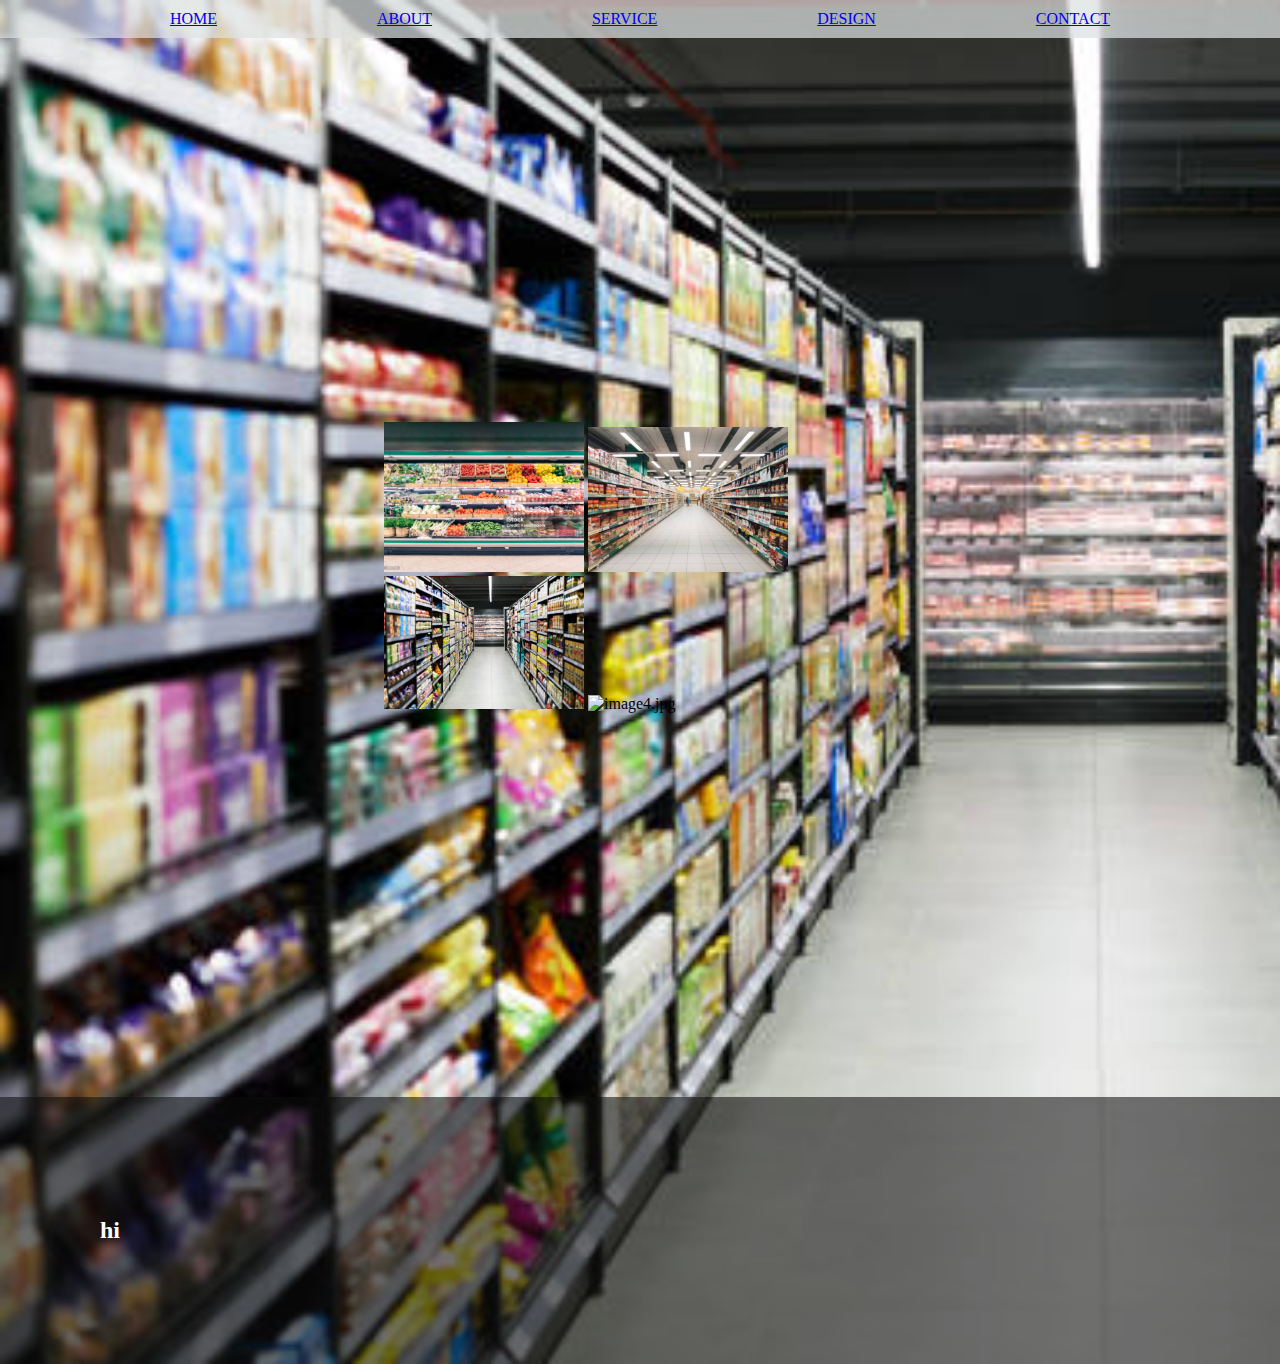
==== web.html @ 3a6fe0cd "initial push" ====
<!DOCTYPE html>
<html>

<head>
    <title>page</title>
    <link rel="stylesheet" href="web.css">
    <link rel="stylesheet" href="https://cdnjs.cloudflare.com/ajax/libs/font-awesome/6.5.1/css/all.min.css"
        integrity="sha512-DTOQO9RWCH3ppGqcWaEA1BIZOC6xxalwEsw9c2QQeAIftl+Vegovlnee1c9QX4TctnWMn13TZye+giMm8e2LwA=="
        crossorigin="anonymous" referrerpolicy="no-referrer" />
</head>

<body>
    <header>
        <a href="#home">HOME</a>
        <a href="#about">ABOUT</a>
        <a href="#service">SERVICE</a>
        <a href="#design">DESIGN</a>
        <a href="#contact">CONTACT</a>

    </header>
    <section>
        <img src="background2.jpg" alt="background2.jpg" width="200px">
        <img src="background3.jpg" alt="background3.jpg" width="200px">
        <img src="backgound1.jpg" alt="backgound1.jpg" width="200px">
        <img src="image4.jpg" alt="image4.jpg" width="200px">   
        

    </section>
    <footer>
        <h2>hi</h2>
    </footer>

</body>

</html>
---- web.css ----
body{
    background: url(backgound1.jpg);
    background-repeat: no-repeat;
    background-size:cover;
    margin:0%;
    padding:0%;

}
header{
    background-color:rgba(221, 225, 225, 0.726);
    padding: 10px;
    margin: 0px;
    display:flex;
    justify-content: center;
    justify-content: space-evenly;

}
section{
    padding: 30%;
}
footer{
    background-color: rgba(12, 13, 13, 0.566);
    color:white;
    margin: 0px;
    padding:100px
}
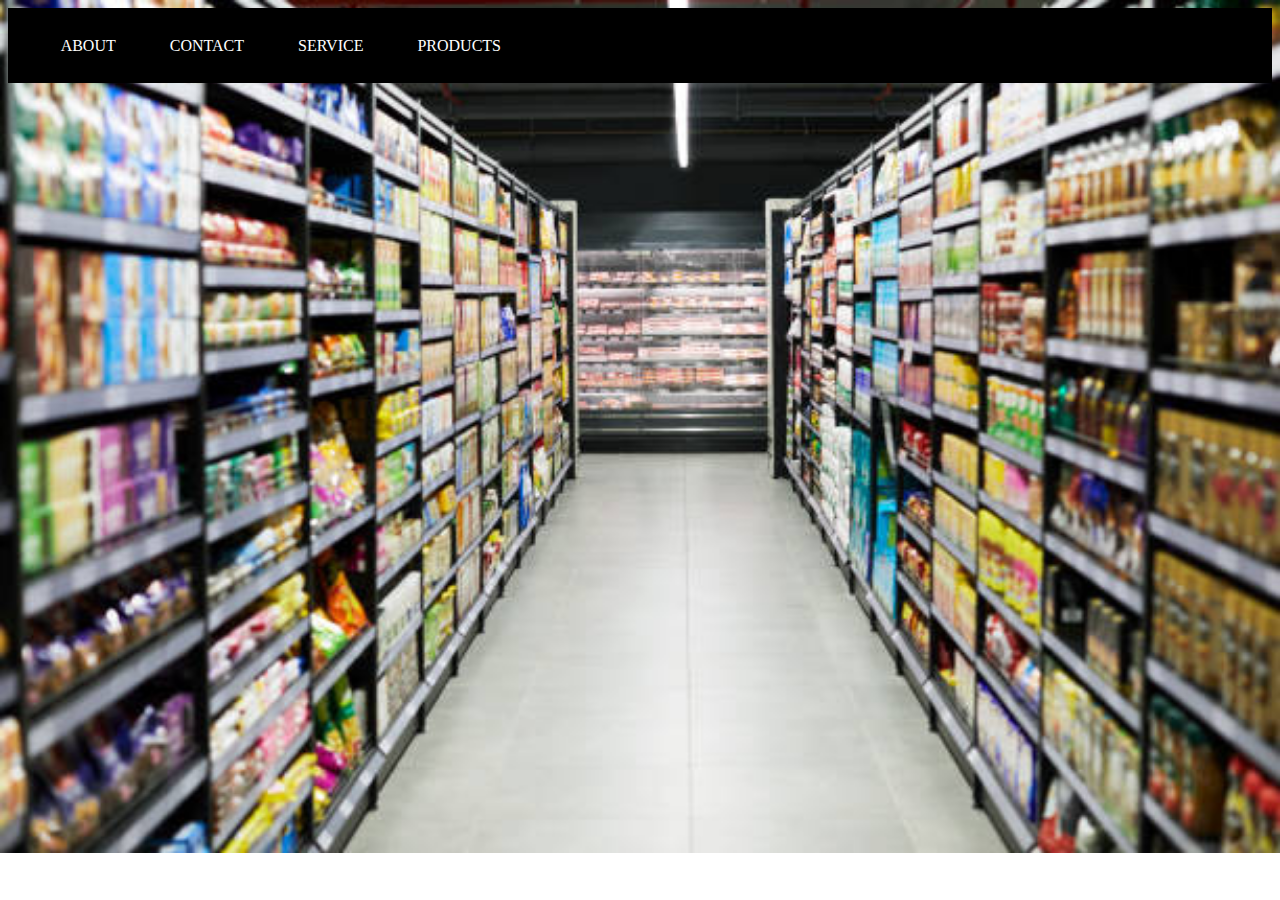
==== commit a4ef7fa6: "updated" ====
--- a/web.html
+++ b/web.html
@@ -9,27 +9,21 @@
         crossorigin="anonymous" referrerpolicy="no-referrer" />
 </head>
 
-<body>
-    <header>
-        <a href="#home">HOME</a>
-        <a href="#about">ABOUT</a>
-        <a href="#service">SERVICE</a>
-        <a href="#design">DESIGN</a>
-        <a href="#contact">CONTACT</a>
+<body> 
+    
+</body>
+<header>
+    <nav class="container">
+            <ul>
+            <li>ABOUT</li>
+            <li>CONTACT</li>
+            <li>SERVICE</li>
+            <li>PRODUCTS</li>
+            </ul>
+        </nav>
+</header>
+<main>
+<h1></h1>
 
-    </header>
-    <section>
-        <img src="background2.jpg" alt="background2.jpg" width="200px">
-        <img src="background3.jpg" alt="background3.jpg" width="200px">
-        <img src="backgound1.jpg" alt="backgound1.jpg" width="200px">
-        <img src="image4.jpg" alt="image4.jpg" width="200px">   
-        
-
-    </section>
-    <footer>
-        <h2>hi</h2>
-    </footer>
-
-</body>
-
+</main>
 </html>--- a/web.css
+++ b/web.css
@@ -2,26 +2,22 @@
     background: url(backgound1.jpg);
     background-repeat: no-repeat;
     background-size:cover;
-    margin:0%;
-    padding:0%;
 
 }
+.container{
+    padding: 0%;
+    display:flex;
+}
+li{
+    list-style-type: none;
+    display:inline-block;
+    color:white;
+    margin-right: 50px;
+    
+    
+}
 header{
-    background-color:rgba(221, 225, 225, 0.726);
-    padding: 10px;
-    margin: 0px;
-    display:flex;
-    justify-content: center;
-    justify-content: space-evenly;
-
+    background-color: black;
+    padding: 1%;
+    
 }
-section{
-    padding: 30%;
-}
-footer{
-    background-color: rgba(12, 13, 13, 0.566);
-    color:white;
-    margin: 0px;
-    padding:100px
-}
-
